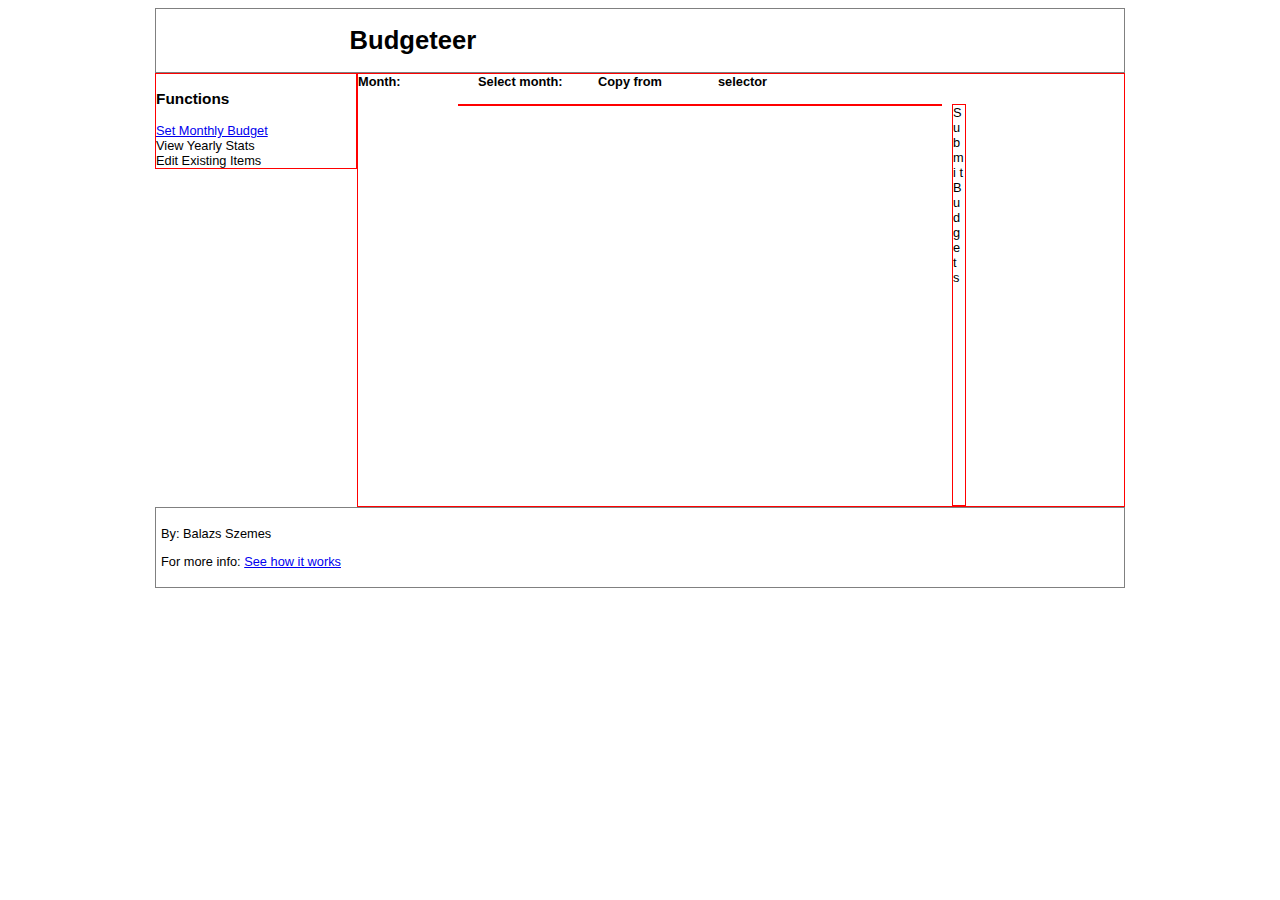
==== web/setbudget.html @ 41918a6c "creating budget function WIP" ====
<!DOCTYPE html>
<html>
<head>
<meta charset="UTF-8">
<title>Budgeteer - set monthly budget</title>
<link rel="stylesheet" href="global.css">
<link rel="stylesheet" href="fonts.css">
<link rel="stylesheet" href="setbudget.css">
</head>

<body>
<header>
<h1>Budgeteer</h1>
</header>

<section id="center">



<section id="budgetarea">


<nav id="funcnav">
<h3>Functions</h3>

<ul>
<li><a href="setbudget.html">Set Monthly Budget</a></li>
<li>View Yearly Stats</li>
<li>Edit Existing Items</li>
</ul>

</nav>

<div id="budgetdisplay">

<div id="budgetbar">
<b>Month: </b>
<b>Select month:</b>
<b>Copy from</b>
<b>selector</b>
</div>

<div id="budgetdetails">
<div id="categorycolumn">
</div>
<div id="budgetamountcolumn">
</div>


<div id="budgetsubmit" onclick="submitBudgetItems">S u b m i t B u d g e t s</div>
</div>

</div>

</section>
</section>
<footer>
<p>By: Balazs Szemes</p>
<p>For more info: <a href="https://github.com/bszemes/budgeteer">
  See how it works</p>
</footer>
<div id="budebug1">
</div>
<div id="budebug2">
</div>
<div id="budebug3">
</body>
<script src="ajaxlogic.js"></script>
<script src="setbudget.js"></script>
<script src="common.js"></script>
</html>
---- web/global.css ----
body { width: 970px;
	margin-left: auto;
    margin-right: auto;
	}

section {}
article {}
header {
	text-align: left;
	text-indent: 20%;
	border: 1px solid gray;
	border-collapse: collapse;
}
footer {
	clear: both;
	border: 1px solid gray;
	border-collapse: collapse;
	padding: 5px;

}
---- web/fonts.css ----
html {font-size: 100%
			}


body { 
	font-size: 80%;
	font-family: Verdana, sans-serif;
	}
	
h1 {font-size: 2em; font-family: Tahoma, sans-serif;}
h2 {font-size: 1.5em; font-family: Tahoma, sans-serif;}
h3 {font-size: 1.2em; font-family: Tahoma, sans-serif;}

#incometable, #expensetable {font-size: 0.85em;}

#expenseoverview { font-size: 100%;}

div#submitexpense,  div#submitincome {  font-size: 80%; }

input.button { font-size:110%;
	font-family: Verdana, sans-serif;
	}
---- web/setbudget.css ----
#budgetbar {
		height: 20px;
		}
		
#funcnav {
	width:200px;
	float:left;
	border: 1px solid red;
}

#budgetdisplay {
	width: 766px;
	float: left;
	border: 1px solid red;
}

b {
    display: block;
    width: 120px;
	float: left;
	}

ul {
    list-style-type: none;
    margin: 0;
    padding: 0;
} 

#budgetdetails {
		clear:both;
		width: 766px;
		height: 200px;
		}

#categorycolumn {
	width: 280px;
	margin-left: 100px;
	margin-top: 10px;
	float: left;
	border: 1px solid red;
}

#budgetamountcolumn {
		width: 200px;
	margin-top: 10px;
	float: left;
	border: 1px solid red;
}

div.categorydiv, div.budgetdiv {
		margin-top: 2px;
		height: 20px;
		text-align: center;
		border-bottom: 1px dotted black;
}

div.budgetdiv:focus {
		background-color: yellow;
}

#budgetsubmit {
	width:12px;
	float:left;
	margin-left:10px;
	margin-top: 10px;
	border: 1px solid red;
	height: 400px;
}
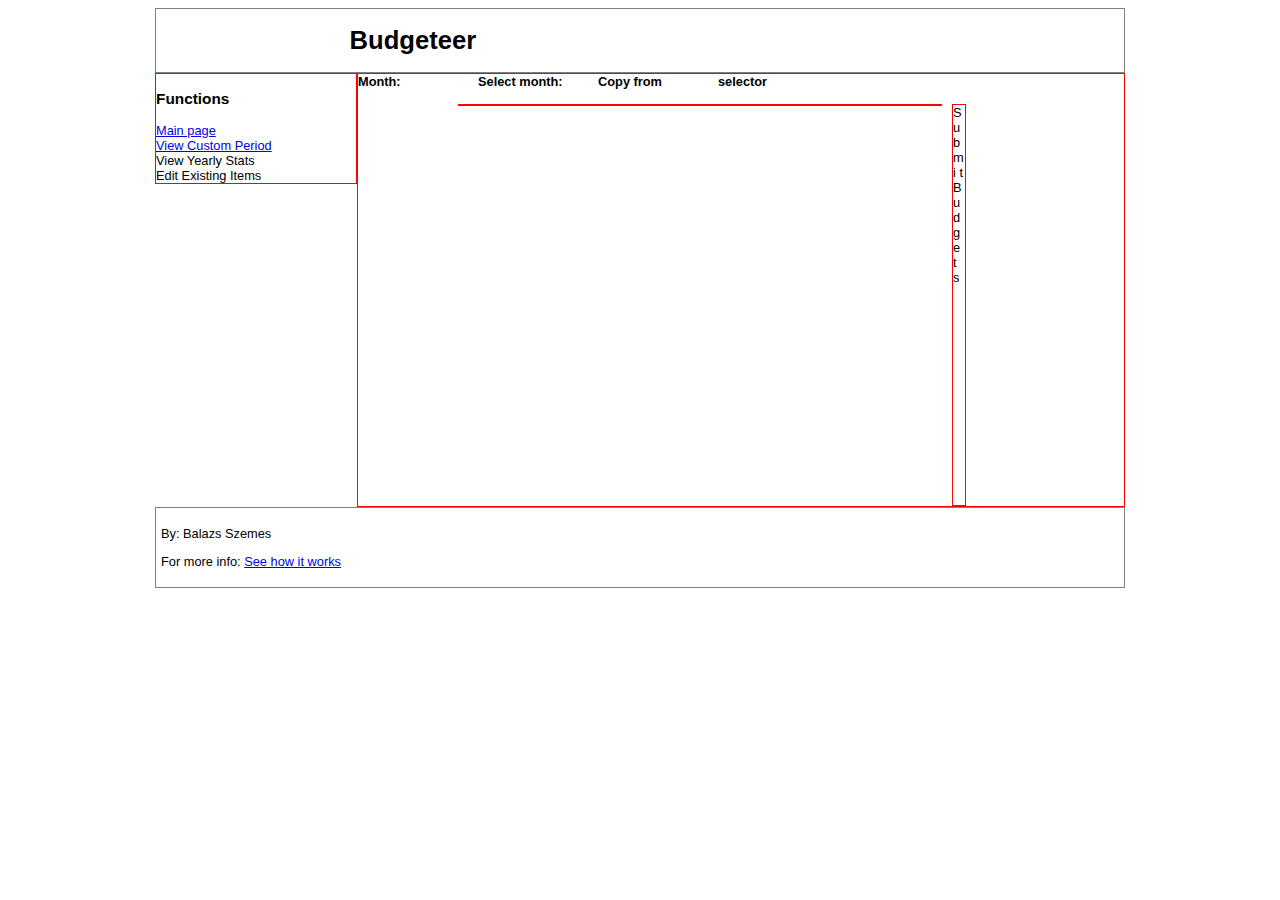
==== commit c281b9be: "basic scope done" ====
--- a/web/setbudget.html
+++ b/web/setbudget.html
@@ -24,7 +24,8 @@
 <h3>Functions</h3>
 
 <ul>
-<li><a href="setbudget.html">Set Monthly Budget</a></li>
+<li><a href="index.html">Main page</a></li>
+<li><a href="customtf.html">View Custom Period</a></li>
 <li>View Yearly Stats</li>
 <li>Edit Existing Items</li>
 </ul>
@@ -47,7 +48,7 @@
 </div>
 
 
-<div id="budgetsubmit" onclick="submitBudgetItems">S u b m i t B u d g e t s</div>
+<div id="budgetsubmit" onclick="submitBudgetItems()">S u b m i t B u d g e t s</div>
 </div>
 
 </div>
@@ -65,7 +66,8 @@
 </div>
 <div id="budebug3">
 </body>
+<script src="common.js"></script>
 <script src="ajaxlogic.js"></script>
 <script src="setbudget.js"></script>
-<script src="common.js"></script>
+
 </html>--- a/web/fonts.css
+++ b/web/fonts.css
@@ -11,7 +11,7 @@
 h2 {font-size: 1.5em; font-family: Tahoma, sans-serif;}
 h3 {font-size: 1.2em; font-family: Tahoma, sans-serif;}
 
-#incometable, #expensetable {font-size: 0.85em;}
+#incometable, #expensetable, #incomes, #expenses {font-size: 0.85em;}
 
 #expenseoverview { font-size: 100%;}
 
